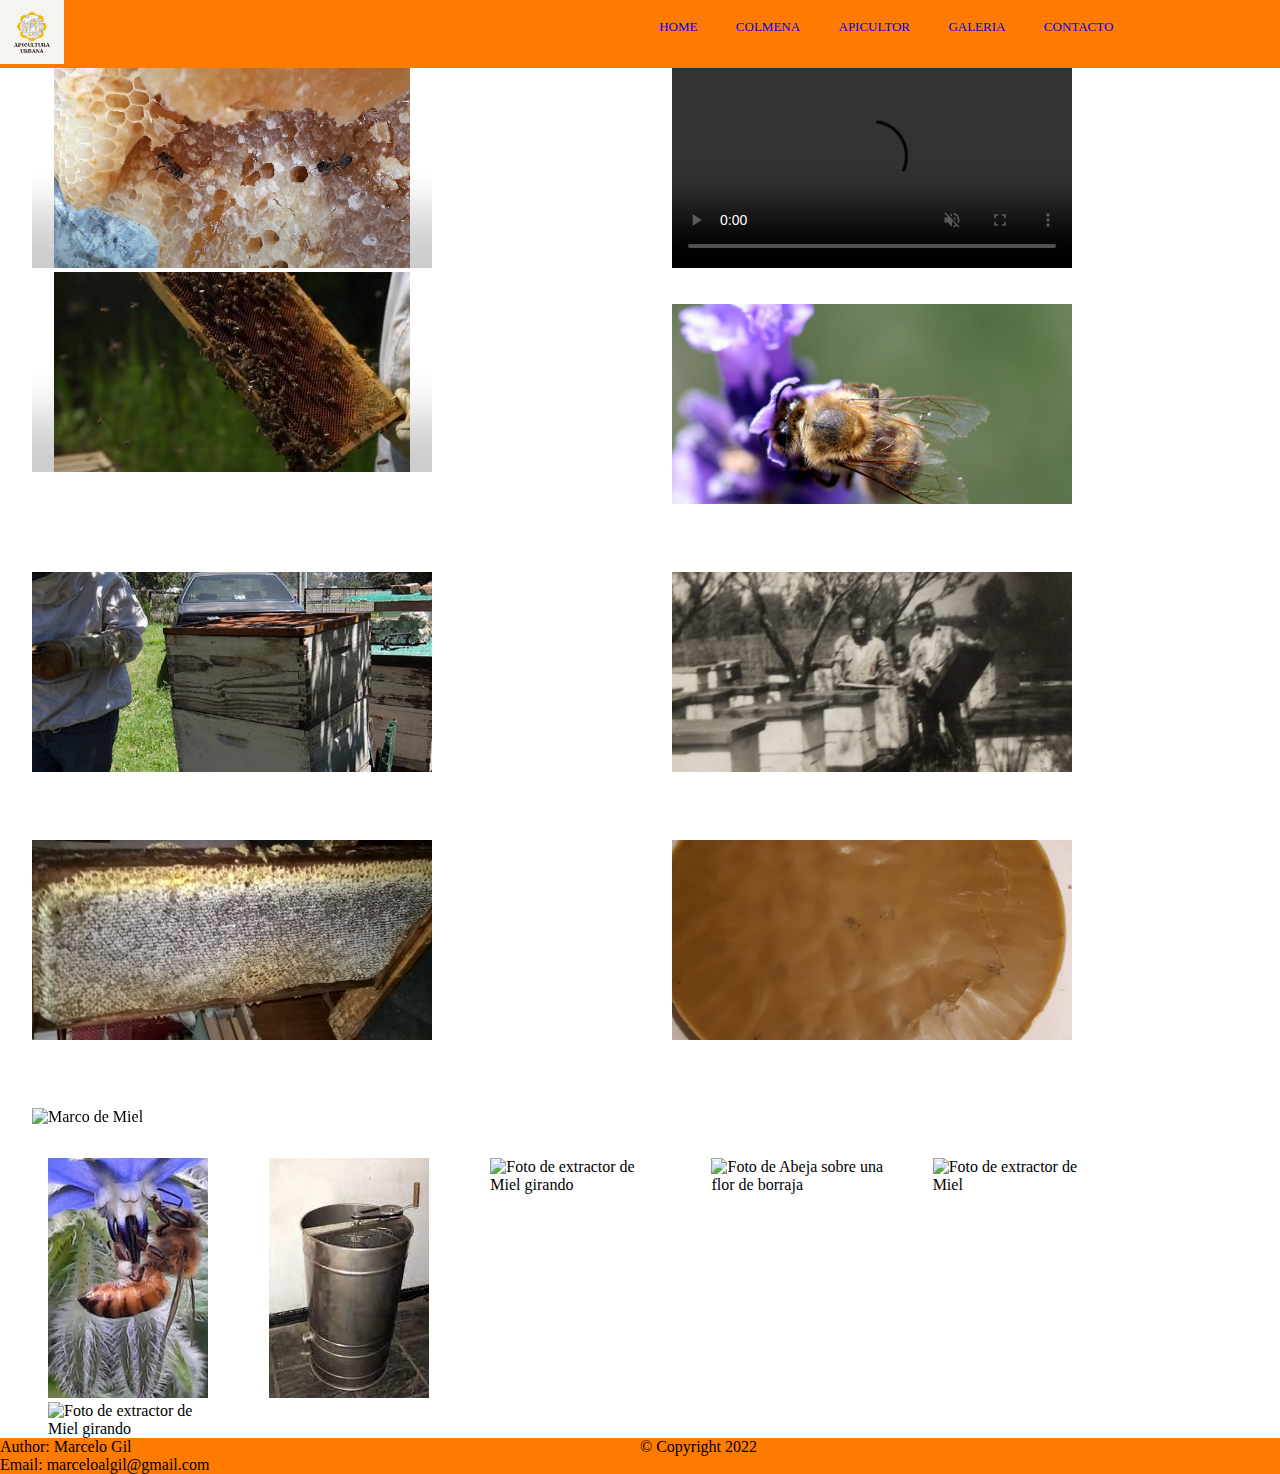
==== html/galeria.html @ 0ed287ed "primer commint" ====
<!DOCTYPE html>
<html lang="es">
<head>
    <meta charset="UTF-8">
    <meta http-equiv="X-UA-Compatible" content="IE=edge">
    <meta name="viewport" content="width=device-width, initial-scale=1.0">
    <title>Grid template Areas</title>
    <link rel="stylesheet" href="../css/style.css">
</head>
<body>
    <div class="contenedor">
       <header class="header-area grid-header">
           <div>
                <img class="mi-logo" src="../imagenes/Logohtml.jpg" alt="mi logo">
           </div>
           <div>
            <nav>
                <ul class="grid-header__menu">
                    <li><a href="../index.html">         Home</a></li>
                    <li><a href="../html/colmena.html">         Colmena</a></li>
                    <li><a href="../html/apicultor.html">         Apicultor</a></li>
                    <li><a href="#">         Galeria</a></li>
                    <li><a href="../html/Contacto.html">         Contacto</a></li>
                </ul>
            </nav>
       </div>
       </header>

       <main class="main-area grid-main">

            <div>
                <video preload autoplay loop muted controls class="imagenVideo" >
                    <source src="../videos/20210124_124757.mp4" type="video/mp4" alt="Video marco de Abejas">
                    no soportado
                </video>
            </div>

            <div>
                <video preload autoplay loop muted controls class="imagenVideo" >
                    <source src="../videos/video3.mp4" type="video/mp4" alt="Video de Abejas">
                Your browser does not support the video tag.
                </video> 
            </div>
            <div>
                <video preload autoplay loop muted controls class="imagenVideo" >
                    <source src="../videos/video1.mp4" type="video/mp4" alt="Video de Miel">
                Your browser does not support the video tag.
                </video> 
            </div>

            <div>
                <img src="../imagenes/abeja_lila.jpg" alt="Foto de Abeja sobre una flor lila" class="imagen">
            </div>

            <div>
                <img src="../imagenes/colmena1.JPG" alt="Foto de Colmena" class="imagen">
            </div>

            <div>
                <img src="../imagenes/Lujan.jpg" alt="Apicultores" class="imagen">
            </div>

            <div>
                <img src="../imagenes/MarcoMiel.jpg" alt="Foto de Marco de Miel" class="imagen">
            </div>

            <div>
                <img src="../imagenes/cera.jpg" alt="Cera de Abeja" class="imagen">
            </div>

            <div>
                <img src="../imagenes/marconatural.JPG" alt="Marco de Miel" class="imagen">
            </div>
        </main>
         <article class="grid-main2">
                <div>
                    <img src="../imagenes/Abeja_borraja.jpg" alt="Foto de Abeja sobre una flor de borraja" class="imagenPequeña"> 
                </div>

                <div>
                    <img src="../imagenes/extractor.jpg" alt="Foto de extractor de Miel" class="imagenPequeña"> 
                </div>

                <div>
                    <img src="../imagenes/extractorfull.JPG" alt="Foto de extractor de Miel girando" class="imagenPequeña"> 
                </div>
                <div>
                    <img src="../imagenes/fondo1.jpg" alt="Foto de Abeja sobre una flor de borraja" class="imagenPequeña"> 
                </div>

                <div>
                    <img src="../imagenes/marconatural.jpg" alt="Foto de extractor de Miel" class="imagenPequeña"> 
                </div>
                <div>
                    <img src="../imagenes/marcos.JPG" alt="Foto de extractor de Miel girando" class="imagenPequeña"> 
                </div>
        </article>
        
        <footer class="footer-area grid-footer">
            <div>
                <p>Author: Marcelo Gil</p>
            </div>
            <div>
                <p>&copy; Copyright 2022 </p>
            </div>
            <div>
                <p>Email: marceloalgil@gmail.com</p>
            </div>
            <!--   <div>
                <h3>Info</h3>
            </div>
            <div>
                <img class="iconos" src="https://www.astracomtol.com/assets/img/iconos/Facebook-share-icon.png" alt="Faceboox">
            </div>
            <div>
                <img class="iconos" src="https://upload.wikimedia.org/wikipedia/commons/thumb/5/58/Instagram-Icon.png/1200px-Instagram-Icon.png" alt="Instagram">
            </div>  -->
        </footer>
    </div>
</body>
</html>
---- css/style.css ----
*{
    padding: 0;
    margin: 0;
}
h1 { color: black; position: relative; top: 0;}
h2 { color: black; margin-top: 3px;}  
h3 { color: rgb(0, 0, 0); margin-left: 300px;}
.footer{
  position: fixed;
  border-top: 1px solid #0e0b0c;
  left: 0;
  bottom: 0;
  width: 100%;
  background-color: #ff7b00;
  color:  #0e0b0c;
  text-align: center;
} 
.divindex{
  margin-bottom: 1500;
  margin: 0;
}
.fotitos{
  width: 320px;
  padding: 10px;
  border: 5px solid gray;
}
.divindex h3{
  color: #433403;
}
.divindex2{
  margin-top: 350px;
}
.bodybg{
  background-repeat: no-repeat;
  background-position:right;
}
.bodycolmena{
  background-repeat: no-repeat;
  background-position:right;
}
.barraNavegacion__lista{
  padding: 13px 10px 0;
  margin: 0;
  list-style: none;
}
.barraNavegacion{
  list-style: none;
}
.header{
	background-color: #ff7b00;
	position: sticky;
	top:0;
	height: 150 px;
  font-size: 15px;
  text-transform: uppercase;
}
.header__imagen{
  width: 100px;
  border: solid 1px;
}
.header__menu{
	display: flex;
	justify-content: space-evenly;
  width: 50%;
  margin: auto;
}
.header__menu img{
  width: 6rem;
  height: 6rem;
}
/*.navega{
  display: inline;
}*/
.header__menu li{
  list-style: none;
  position: sticky;
  align-content: center;
  /*  background-color: #ff7b00;*/
  top:0;
  padding: 13px 15px -2;
  margin: 0;
  /* border-inline-color: #ff7b00;*/
  /*border-left: 2px none;*/
}
.header__menu li a{
  text-decoration: none;
  color: black;
}
.textoindex{
  height: 150px;
  width: 500px;
}
.salto{
  height: 75px;
}
.mapa{
  border:10;
  height: 337px;
  width: 600px;
  margin: 0 auto;
}
.inputcentrado {
  text-align: center;
} 
.cajaContacto{
  height: 300px; 
  width: 100%;
  border: solid 1px black;
  background-color: rgb(255, 185, 127);
}
.form {
  width: 80%;
  max-width: 600px;
  margin: 0 auto;
  display:block;
  flex-direction: column;
  justify-content: center;
  align-items: center;
}
.form input {
  width: 90%;
  height: 30px;
  margin: 0.5rem;
}
.form button {
  padding: 0.5em 1em;
  border: none;
  background: rgb(100, 200, 255);
  cursor: pointer;
}
textarea{
  resize: none;
  text-align: center;
  margin: 0.5rem;
}
.conVineta{
  margin-top: 150px;
  padding-top: 150px;
  list-style: circle;
  list-style-type:circle;
}
/* nuevo para grid */
.mi-logo {
  width: 4rem;
  height: 4rem;
  object-fit: cover;
  object-position: center;
}
.imagen {
  width: 400px; 
  height: 200px;
     /* "none=ubica imagen en el centro" "cover=recorta la imagen para que entre y hace sum" "contain=parecido al none" "scale-down=achica"*/
  object-fit: cover;
  object-position: center;
  margin: 40px auto;
  margin-left: 4rem;
  /*opacity: 0.5;*/
}
.imagenPequeña{
  width: 160px; 
  height: 240px;
  margin-left: 4.5rem;
  object-fit: cover;
  object-position: center;
}
.imagenVideo{
  width: 400px;
  height: 200px; 
  margin-left: 4rem;
}
.iconos {
  width: 6rem;
  height: 6rem;
}
.contenedor {
  display: grid;
  gap: 1;
  grid-template-areas:
  "cabecera cabecera cabecera cabecera cabecera cabecera"
  "principal principal principal principal principal principal"
  "principal principal principal principal principal principal"
  "principal principal principal principal principal principal"
  "secundario secundario secundario secundario secundario secundario"
  "pie pie pie pie pie pie" ;
}
.grid-header {
  display: grid;
  grid-template-columns: auto auto;
  background-color: #ff7b00;
  position: sticky;
  top:0;
  text-transform: uppercase;
}
.grid-header__menu{
  display: flex;
}
.grid-header__menu li{
  display:inline-flex;
  list-style: none;
  position: sticky;
  padding: 3%;
}
.grid-header__menu li a{
  text-decoration: none;
}
.grid-main {
  display: grid;
  grid-template-columns: 1fr 1fr 1fr;
}
.grid-main2 {
  display: grid;
  grid-template-columns: 1fr 1fr 1fr 1fr 1fr 1fr;
}
.grid-footer {
  display:grid;
  grid-template-columns: 1fr 1fr 1fr;
  background-color: #ff7b00;
}
.header-area {
  grid-area: cabecera;
}
.main-area {
  grid-area: principal;
}
.secundario-area {
  grid-area: secundario;
}
.footer-area {
  grid-area: pie;
}
/*Media query Responsive*/
@media (max-width: 1280px) {
  .contenedor {
      grid-template-areas:
      "cabecera cabecera cabecera cabecera"
      "principal principal principal principal"
      "secundario secundario secundario secundario secundario"
      "pie pie" ;
      gap: 1;
  }
  .grid-header {
      grid-template-columns: 1fr 1fr;
  }
  .grid-header__menu li{
      display:flow-root;
      font-size: small;
  }    
  .grid-main {
      grid-template-columns: 1fr 1fr;
  }
  .grid-main2 {
      display: grid;
      grid-template-columns: 1fr 1fr 1fr 1fr 1fr;
  }
 .grid-footer {
      grid-template-columns: 1fr 1fr;
  }
  .imagen {
      margin: 2rem;
  }
  .imagenPequeña{
      margin-left: 3rem;
  }
  .imagenVideo{
    margin-left: 2rem;
  }
}
@media (max-width: 768px) {
  .contenedor {
      grid-template-areas:
      "cabecera cabecera"
      "principal principal"
      "secundario secundario"
      "pie pie" ;
      gap: 1;
  }
  .grid-header {
      grid-template-columns: 1fr;
  }
  .grid-header__menu li{
      display:flow-root;
      font-size: small;
  }    
  .grid-main {
      grid-template-columns: 1fr;
  }
  .grid-main2 {
      display: grid;
      grid-template-columns: 1fr 1fr;
  }
 .grid-footer {
      grid-template-columns: 1fr;
  }
  .imagen {
      margin: 2rem;
  }
  .imagenPequeña{
      margin-left: 3rem;
  }
  .imagenVideo{
    margin-left: 2rem;
  }
  .header__menu li{
    font-size: 75%;
    margin-inline: 1rem;
  }
  .bodybg{
    background: none;
  }
  .bodycolmena{
    background: none;
    background-color: #a98307 ;
  }
}
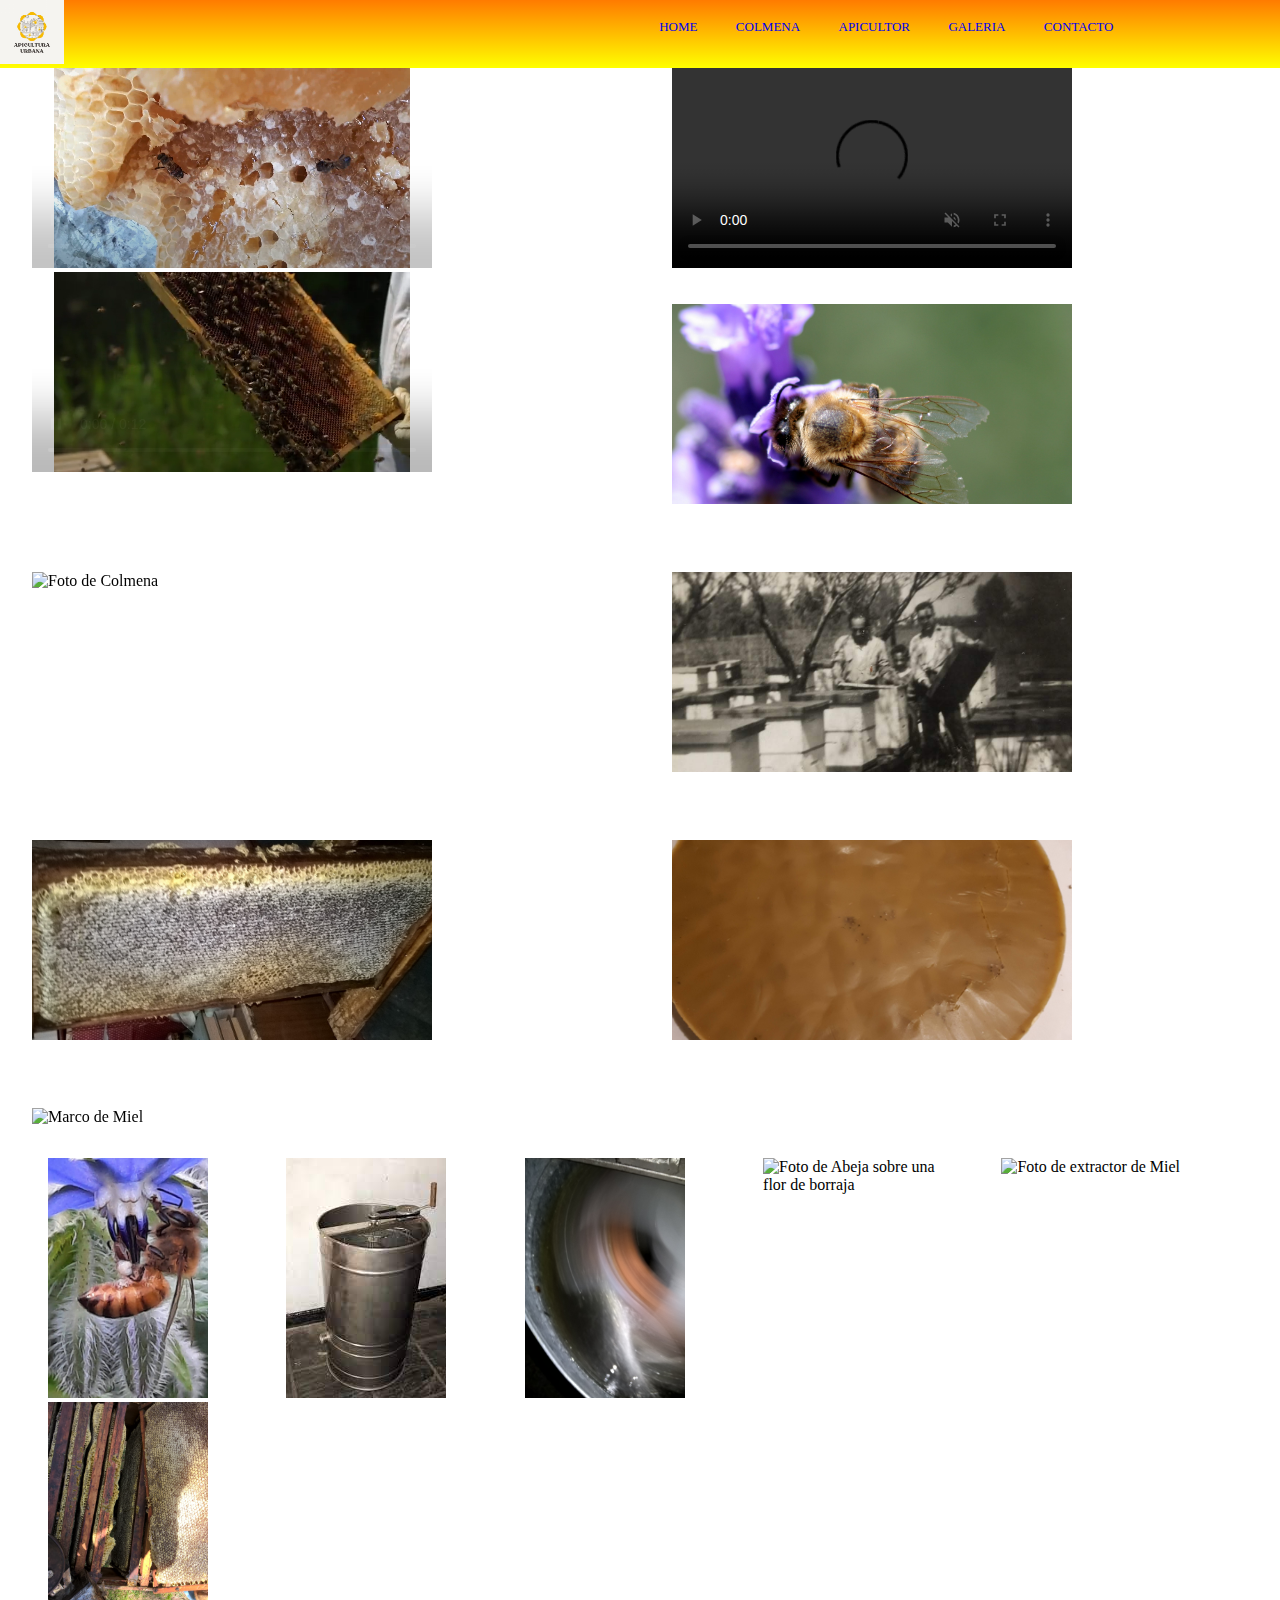
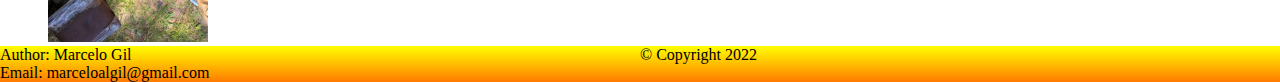
==== commit 62648355: "corrección de extensión de imagenes" ====
--- a/html/galeria.html
+++ b/html/galeria.html
@@ -53,7 +53,7 @@
             </div>
 
             <div>
-                <img src="../imagenes/colmena1.JPG" alt="Foto de Colmena" class="imagen">
+                <img src="../imagenes/colmena1.jpg" alt="Foto de Colmena" class="imagen">
             </div>
 
             <div>
@@ -69,7 +69,7 @@
             </div>
 
             <div>
-                <img src="../imagenes/marconatural.JPG" alt="Marco de Miel" class="imagen">
+                <img src="../imagenes/marconatural.jpg" alt="Marco de Miel" class="imagen">
             </div>
         </main>
          <article class="grid-main2">
@@ -82,7 +82,7 @@
                 </div>
 
                 <div>
-                    <img src="../imagenes/extractorfull.JPG" alt="Foto de extractor de Miel girando" class="imagenPequeña"> 
+                    <img src="../imagenes/extractorfull.jpg" alt="Foto de extractor de Miel girando" class="imagenPequeña"> 
                 </div>
                 <div>
                     <img src="../imagenes/fondo1.jpg" alt="Foto de Abeja sobre una flor de borraja" class="imagenPequeña"> 
@@ -92,7 +92,7 @@
                     <img src="../imagenes/marconatural.jpg" alt="Foto de extractor de Miel" class="imagenPequeña"> 
                 </div>
                 <div>
-                    <img src="../imagenes/marcos.JPG" alt="Foto de extractor de Miel girando" class="imagenPequeña"> 
+                    <img src="../imagenes/marcos.jpg" alt="Foto de extractor de Miel girando" class="imagenPequeña"> 
                 </div>
         </article>
         
--- a/css/style.css
+++ b/css/style.css
@@ -5,13 +5,32 @@
 h1 { color: black; position: relative; top: 0;}
 h2 { color: black; margin-top: 3px;}  
 h3 { color: rgb(0, 0, 0); margin-left: 300px;}
+h1{
+  /* text-align: center; */
+  /* recibe eje x (valor - a la derecha + a la izquierda) eje y (+ abajo - arriba)*/
+  /* los % son en base a su posicion original y su tamaño */
+  /* transform: translate( 35%, 50%); */
+  /* text-align: center; */
+  padding: 80px auto 80px auto;
+  /*  para que anime siempre */
+  animation-iteration-count: infinite;
+  /* animation-timing-function: ; */
+  animation-duration: 10s;
+  animation-delay: 2s;
+
+  /*  grados: + a la derecha y - a la izquierda */
+  /*  rotata sobre x, rotatey, rotatez gira sobre las 2*/
+  /* transform: rotatex(180 deg); */
+  /* hace un sum ancho alto + agranda  - achica*/
+  /* transform: scale(2,1); */
+}
 .footer{
   position: fixed;
   border-top: 1px solid #0e0b0c;
   left: 0;
   bottom: 0;
   width: 100%;
-  background-color: #ff7b00;
+  background-image: linear-gradient(180deg, yellow, #ff7b00);
   color:  #0e0b0c;
   text-align: center;
 } 
@@ -47,8 +66,8 @@
   list-style: none;
 }
 .header{
-	background-color: #ff7b00;
-	position: sticky;
+  background-image: linear-gradient(180deg, #ff7b00, yellow);
+  position: sticky;
 	top:0;
 	height: 150 px;
   font-size: 15px;
@@ -79,8 +98,12 @@
   top:0;
   padding: 13px 15px -2;
   margin: 0;
+  transition:  transform 1s ;
   /* border-inline-color: #ff7b00;*/
   /*border-left: 2px none;*/
+}
+.header__menu li:hover{
+  transform: scale(1.5);
 }
 .header__menu li a{
   text-decoration: none;
@@ -90,8 +113,43 @@
   height: 150px;
   width: 500px;
 }
+.texto{
+  height: 50px;
+  width: 542px;
+}
 .salto{
   height: 75px;
+}
+.animafotos{
+  width: 250px;
+  height: 250px;
+  background-image: url('../imagenes/abeja.png');
+  background-size: cover;
+  animation-name: mexclafotos;
+  animation-iteration-count: infinite;
+  animation-duration: 30s;
+  margin-left: 90px;
+  margin-top: 10px;
+}
+@keyframes mexclafotos{
+  0%{
+      background-image: url('../imagenes/colmena1.jpg');
+  }
+  20%{
+      background-image: url('../imagenes/marcos.jpg');
+  }
+  40%{
+      background-image: url('../imagenes/marcos1.jpg');
+  }
+  60%{
+      background-image: url('../imagenes/extractor.jpg');        
+  }
+  80%{
+      background-image: url('../imagenes/extractorfull.jpg');
+  }   
+  100%{
+    background-image: url('../imagenes/miel.jpg');
+}   
 }
 .mapa{
   border:10;
@@ -186,7 +244,7 @@
 .grid-header {
   display: grid;
   grid-template-columns: auto auto;
-  background-color: #ff7b00;
+  background-image: linear-gradient(180deg, #ff7b00, yellow);
   position: sticky;
   top:0;
   text-transform: uppercase;
@@ -200,6 +258,9 @@
   position: sticky;
   padding: 3%;
 }
+.grid-header__menu li:hover{
+  transform: scale(1.5);
+}
 .grid-header__menu li a{
   text-decoration: none;
 }
@@ -214,7 +275,7 @@
 .grid-footer {
   display:grid;
   grid-template-columns: 1fr 1fr 1fr;
-  background-color: #ff7b00;
+  background-image: linear-gradient(180deg, yellow, #ff7b00)
 }
 .header-area {
   grid-area: cabecera;
@@ -264,6 +325,10 @@
   .imagenVideo{
     margin-left: 2rem;
   }
+  .texto{
+    width: 450px;
+  }
+  
 }
 @media (max-width: 768px) {
   .contenedor {
@@ -311,4 +376,7 @@
     background: none;
     background-color: #a98307 ;
   }
+  .texto{
+    width: 350px;
+  }
 }